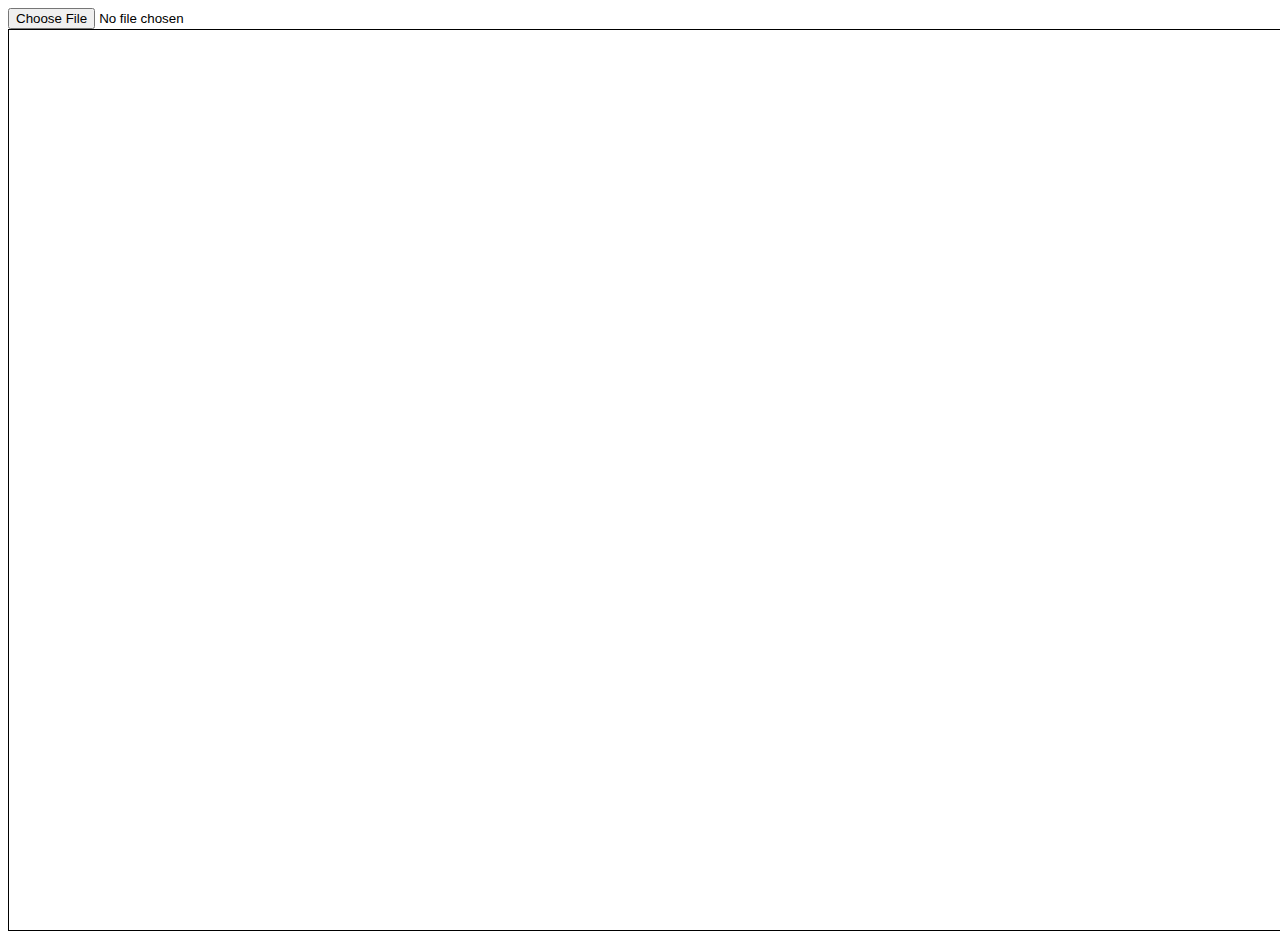
==== map_utils/index.html @ f6a22741 "SVG選択ツール作成" ====
<!DOCTYPE html>
<html lang="en">
<head>
  <meta charset="UTF-8">
  <meta name="viewport" content="width=device-width, initial-scale=1.0">
  <title>SVG Trimming Tool</title>
  <style>
    #svgContainer {
      border: 1px solid #000;
      width: 100vw;
      height: 100vh;
      overflow: hidden;
    }
  </style>
</head>
<body>
  <input type="file" id="fileInput">
  <div id="svgContainer"></div>
  <h2 id="viewBoxDisplay"></h2>
  <script src="main.js"></script>
</body>
</html>
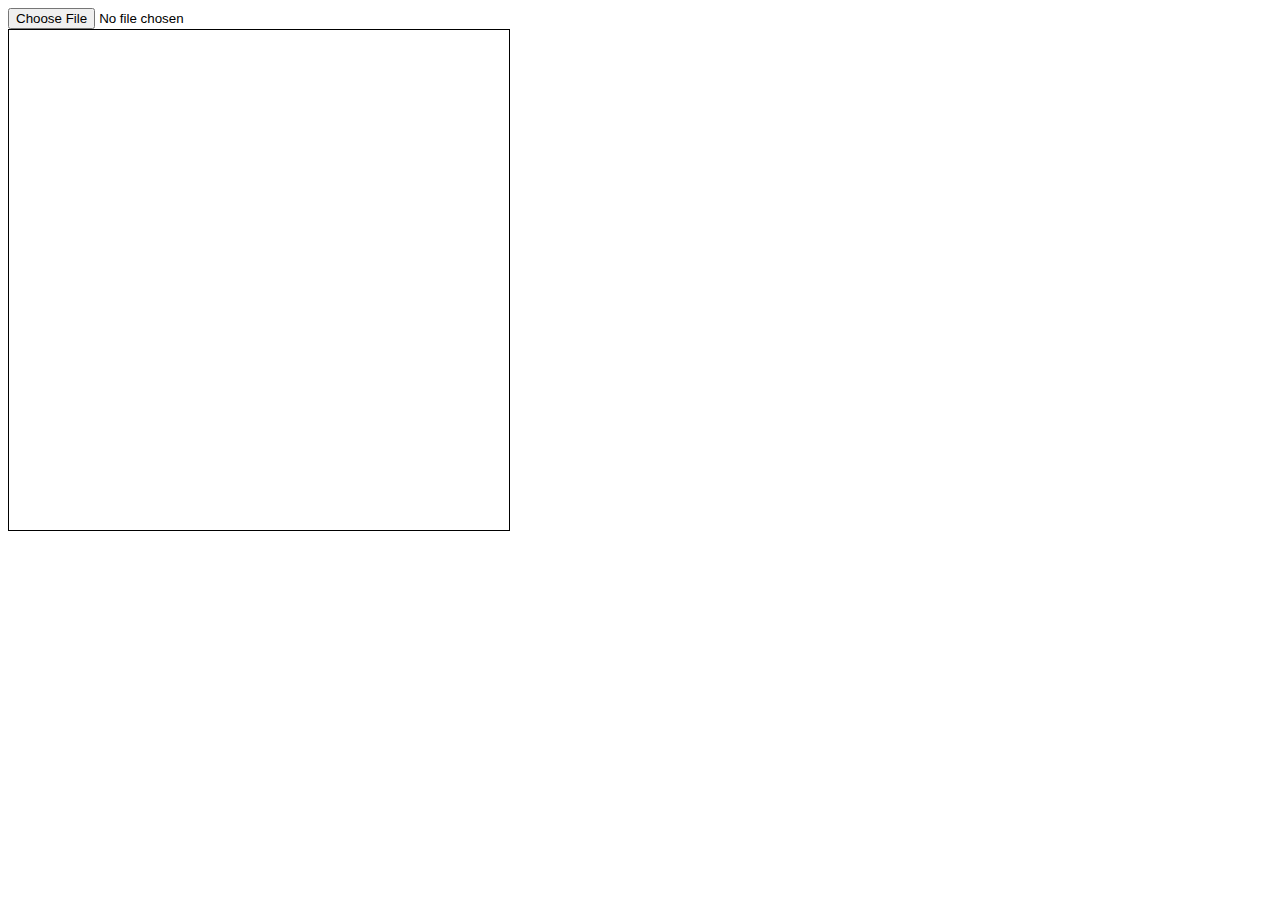
==== commit a5fea11a: "svgをトリミングできるようにした" ====
--- a/map_utils/index.html
+++ b/map_utils/index.html
@@ -7,9 +7,9 @@
   <style>
     #svgContainer {
       border: 1px solid #000;
-      width: 100vw;
-      height: 100vh;
-      overflow: hidden;
+      width: 500px;
+      height: 500px;
+      overflow: scroll;
     }
   </style>
 </head>
@@ -19,4 +19,4 @@
   <h2 id="viewBoxDisplay"></h2>
   <script src="main.js"></script>
 </body>
-</html>+</html>
